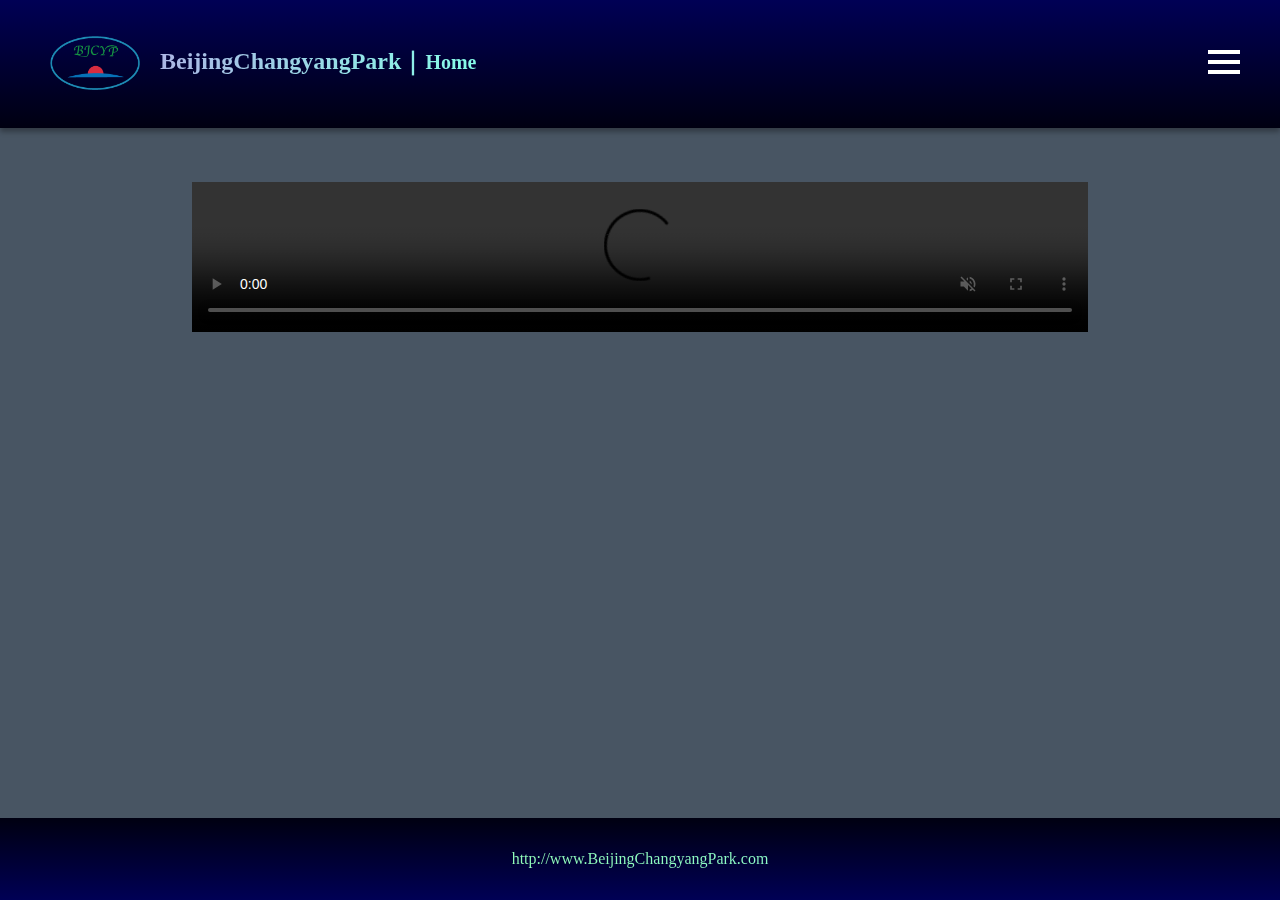
==== index.html @ 7280bf4a "Add files via upload" ====
<!DOCTYPE html>
<html lang="ja">

<head>
	<meta charset="utf-8">
	<link rel="stylesheet" href="css/homestyle.css">
	<title>BeijingChangyangPark</title>
</head>

<body>
	<header id="HeaderBlock">
			 <img src="./images/2.png">


			 <h1>BeijingChangyangPark｜<small>Home</small></h1>
		 </header>

	<input type="checkbox" id="dummyCheckBox">

	<label id="menuButton" for="dummyCheckBox">
		<span class="line top"></span>
		<span class="line middle"></span>
		<span class="line bottom"></span>
	</label>


		<article id="VIDEO">
	　　　<video src="video/1.mp4" muted="" autoplay="" loop="" controls="true"></video>
	</article>





	<label id="closeButtonField" for="dummyCheckBox"></label>

	<nav id="siteNavi">
		<ul>
			<li><a href="index.html">Home</a></li>
			<li><a href="about.html">About</a></li>
			<li><a href="spring.html">Spring</a></li>
			<li><a href="summer.html">Summer</a></li>
			<li><a href="autumn.html">Autumn</a></li>
			<li><a href="winter.html">Winter</a></li>
			<li><a href="other.html">Other</a></li>
		</ul>
	</nav>




		<footer>
			<p> http://www.BeijingChangyangPark.com</p>
		</footer>

</body>
</html>
---- css/homestyle.css ----
* {
  margin: 0;
  padding: 0;
}

html, body {
  height: 100%;
  background-color: #485563;
  overflow: hidden;
}

/**************** HEADER ***********/
header {
  position: relative;
  height: 8rem;
  background: linear-gradient(to top, #000011, #000055);
  box-shadow: 0 4px 0.3125rem rgba(0, 0, 0, .3);
  z-index: 2;
}

header img {
  position: absolute;
  top: 36px;
  left: 50px;
  width: 90px;
}

header h1 {
  position: absolute;
  top: 45px;
  left: 160px;
  font-size: 1.5rem;
  /*所有字体大小 根据画面尺寸 自动变换*/
  background: -webkit-linear-gradient(0deg, #ACB6E5, #86FDE8);
  -webkit-background-clip: text;
  -webkit-text-fill-color: transparent;
  color: #FFFFBB;
}

/*****************************/
#container {
  width: 100%;
  height: 100%;
  padding-top: 0px;
  text-align: center;
  background: silver;
  box-shadow: 0 0 50px 0 rgba(0, 0, 0, .8);
  transition-property: all;
  transition-delay: .3s;
  transition-duration: .5s;
}

article#VIDEO {
  width: 100%;
  font-size: 1.85rem;
  margin-top: 1vw;
  margin-bottom: 6vw;
}

article#VIDEO video {
  display: block;
  margin: auto;
  width: 70%;
}

/* #PHOTO */
article.PHOTO {
  padding: 3rem;
  background: #DDD;
}

article.PHOTO img {
  width: 100%;
}

/*****************************/
/*********#siteNavi を以下に変更（左を右へ）*********/
#siteNavi {
  position: fixed;
  top: 0;
  right: 0;
  width: 25%;
  height: 100%;
  padding: 120px 0;
  background: #222;
  transition-property: all;
  transition-duration: .5s;
  transition-delay: 0s;
  transform-origin: left center;
  transform: translateX(500px);
  opacity: 0;
}

#siteNavi li {
  list-style-type: none;
}

#siteNavi li a {
  display: block;
  height: 50px;
  line-height: 50px;
  padding-left: 40px;
  font-size: 14px;
  color: #fff;
  text-decoration: none;
  transition: all .5s;
}

#siteNavi li a:hover {
  color: #1a1e24;
  background: #fff;
}

/*****************************/
/*********#menuButton の位置を以下に変更（左を右へ）*********/
#menuButton {
  position: fixed;
  display: block;
  top: 50px;
  right: 40px;
  display: block;
  width: 32px;
  height: 32px;
  cursor: pointer;
  z-index: 3;
}

.line {
  position: absolute;
  left: 0;
  display: block;
  width: 32px;
  height: 4px;
  background: white;
  transition: all .5s;
}

.line.top {
  top: 0px;
  transform-origin: left top;
}

.line.middle {
  top: 10px;
  opacity: 1;
}

.line.bottom {
  top: 20px;
  transform-origin: left bottom;
}

#menuButton:hover .line {
  background: #333;
}

/*************	#closeButtonField を以下に変更（左を右へ）*************/
#closeButtonField {
  position: fixed;
  top: 0;
  right: 25%;
  width: 100%;
  height: 100%;
  background: rgba(0, 0, 0, 0);
  transition-property: all;
  transition-duration: .5s;
  transition-delay: 0s;
  visibility: hidden;
  opacity: 0;
}

/*****************************/
.flipbook-viewport {
  overflow: hidden;
  width: 100%;
  height: 100%;
}

.flipbook-viewport .container {
  position: absolute;
  top: 50%;
  left: 50%;
  margin: auto;
}

.flipbook-viewport .flipbook {
  width: 922px;
  height: 600px;
  left: -461px;
  top: -300px;
}

.flipbook-viewport .page {
  width: 461px;
  height: 600px;
  background-color: white;
  background-repeat: no-repeat;
  background-size: 100% 100%;
}

.flipbook .page {
  box-shadow: 0 0 20px rgba(0, 0, 0, 0.2);
}

.flipbook-viewport .page img {
  user-select: none;
  margin: 0;
}

.flipbook-viewport .shadow {
  box-shadow: 0 0 20px #ccc;
}

/*****************************/
#dummyCheckBox {
  display: none;
}

#dummyCheckBox:checked~#container {
  /*	transition-delay: 0s;
	transform: translateX(25%);
	*/
}

#dummyCheckBox:checked~#siteNavi {
  transition-delay: .3s;
  transform: translateX(0);
  opacity: 1;
  z-index: 2;
}

#dummyCheckBox:checked~#menuButton .line.top {
  width: 40px;
  top: -2px;
  transform: rotate(45deg);
}

#dummyCheckBox:checked~#menuButton .line.middle {
  opacity: 0;
}

#dummyCheckBox:checked~#menuButton .line.bottom {
  width: 40px;
  top: 26px;
  transform: rotate(-45deg);
}

#dummyCheckBox:checked~#closeButtonField {
  transition-duration: 1s;
  transition-delay: .3s;
  background: rgba(0, 0, 0, .5);
  visibility: visible;
  opacity: 1;
  z-index: 3;
}

/************* FOOTER **************/
footer {
  padding: 2rem 0;
  text-align: center;
  background: linear-gradient(to top, #000055, #000011);
  color: white;
  position: absolute;
  left: 0;
  bottom: 0;
  width: 100%;
}

footer p {
  background: -webkit-linear-gradient(0deg, #98fb98, #86FDE8);
  -webkit-background-clip: text;
  -webkit-text-fill-color: transparent;
}
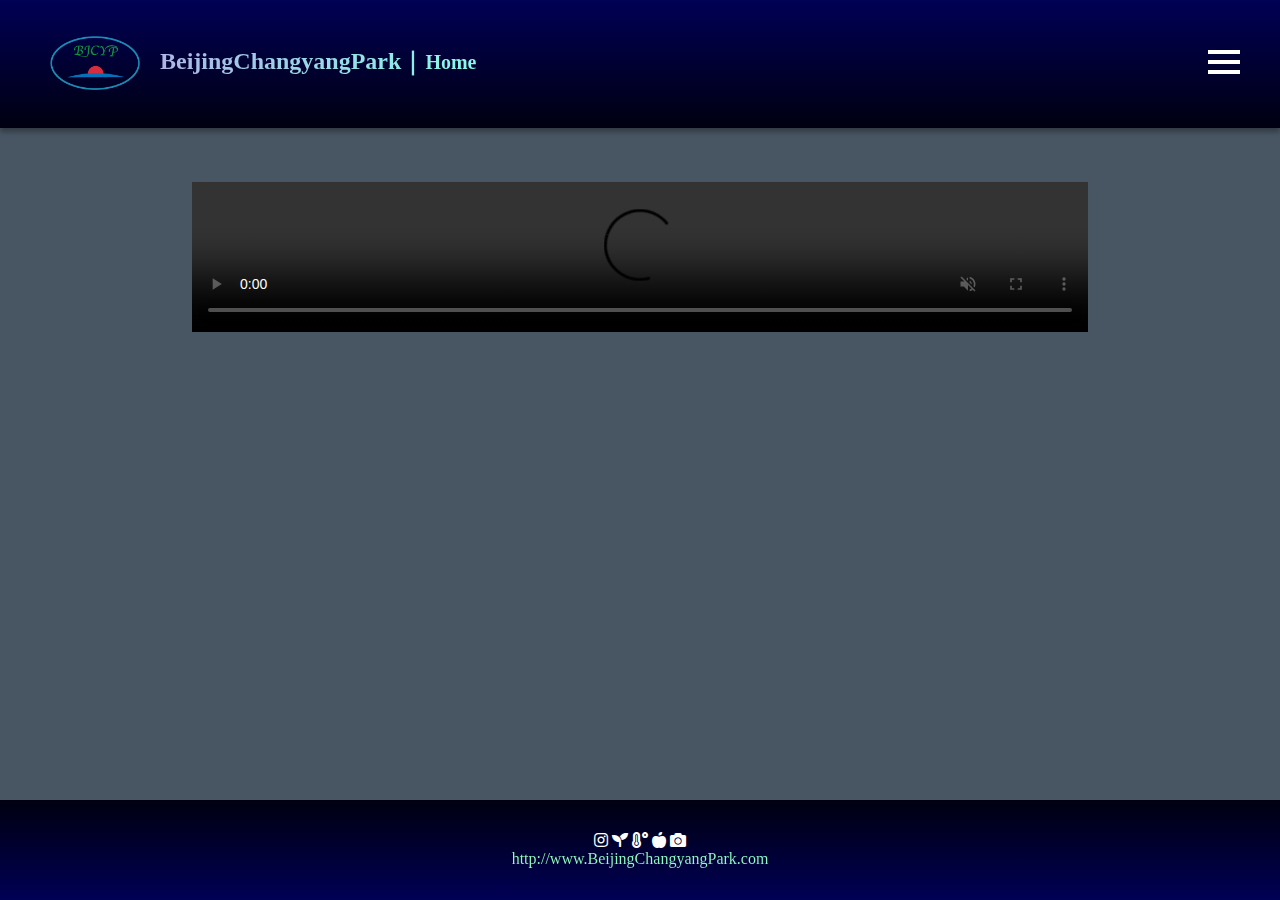
==== commit 664e3278: "Add files via upload" ====
--- a/index.html
+++ b/index.html
@@ -3,8 +3,10 @@
 
 <head>
 	<meta charset="utf-8">
+	<link href="https://use.fontawesome.com/releases/v5.15.4/css/all.css" rel="stylesheet" >
 	<link rel="stylesheet" href="css/homestyle.css">
 	<title>BeijingChangyangPark</title>
+
 </head>
 
 <body>
@@ -50,6 +52,11 @@
 
 
 		<footer>
+				<i class="fab fa-instagram"></i>
+				<i class="fas fa-seedling"></i>
+				<i class="fas fa-temperature-high"></i>
+				<i class="fas fa-apple-alt"></i>
+				<i class="fas fa-camera"></i>
 			<p> http://www.BeijingChangyangPark.com</p>
 		</footer>
 
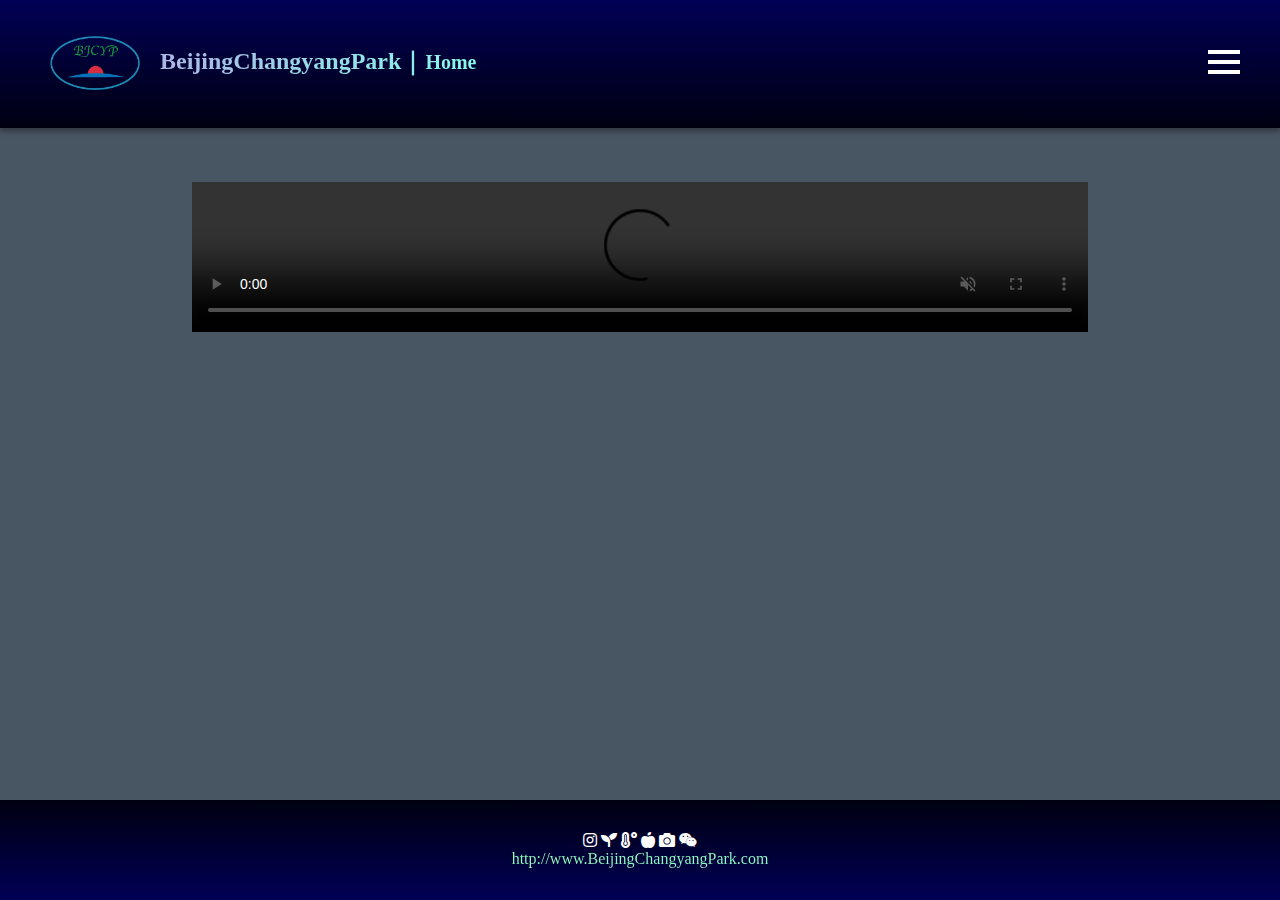
==== commit 4f3709bd: "Add files via upload" ====
--- a/index.html
+++ b/index.html
@@ -57,6 +57,7 @@
 				<i class="fas fa-temperature-high"></i>
 				<i class="fas fa-apple-alt"></i>
 				<i class="fas fa-camera"></i>
+				<i class="fab fa-weixin"></i>
 			<p> http://www.BeijingChangyangPark.com</p>
 		</footer>
 
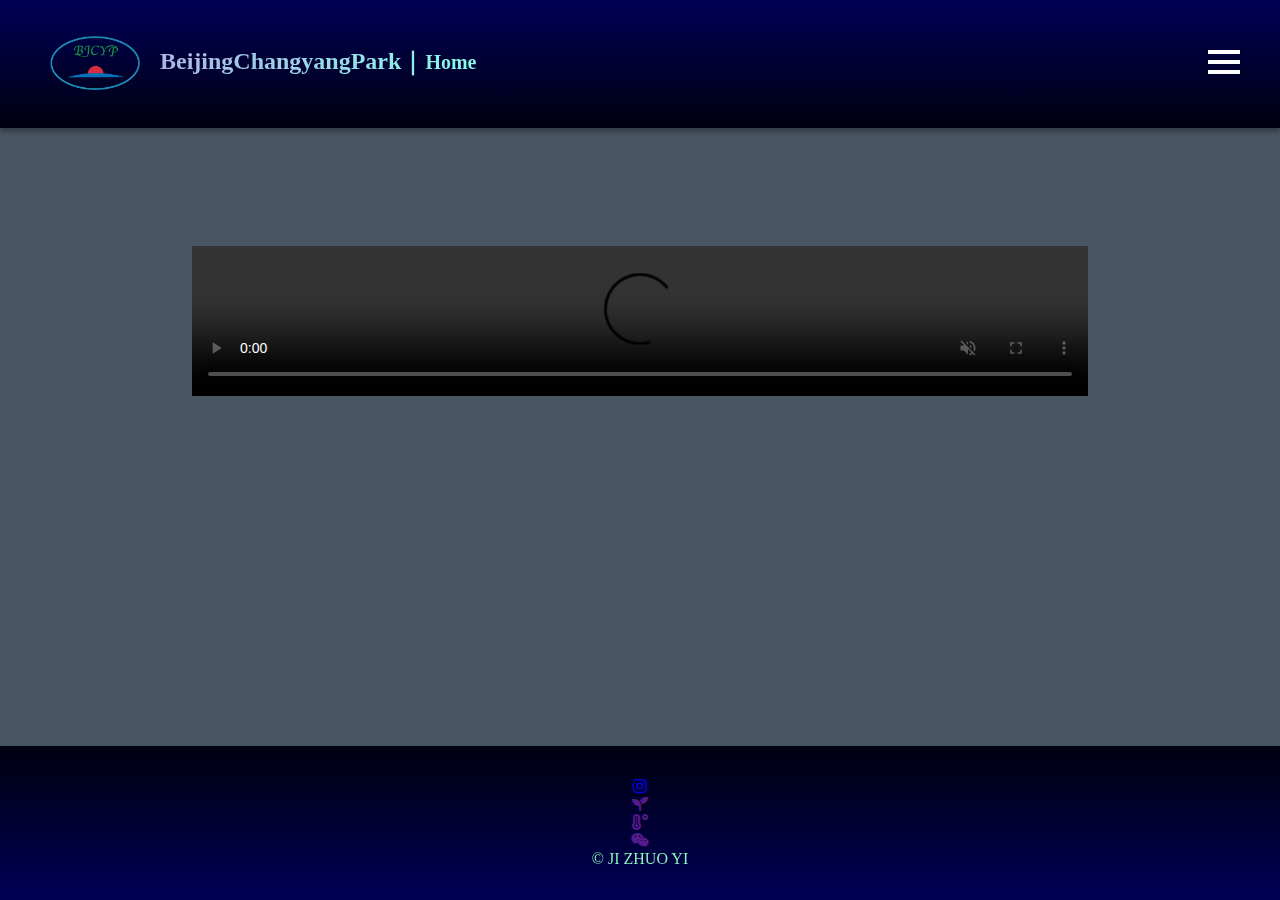
==== commit e06222d2: "Add files via upload" ====
--- a/index.html
+++ b/index.html
@@ -2,64 +2,57 @@
 <html lang="ja">
 
 <head>
-	<meta charset="utf-8">
-	<link href="https://use.fontawesome.com/releases/v5.15.4/css/all.css" rel="stylesheet" >
-	<link rel="stylesheet" href="css/homestyle.css">
-	<title>BeijingChangyangPark</title>
-
+  <meta charset="utf-8">
+  <link href="https://use.fontawesome.com/releases/v5.15.4/css/all.css" rel="stylesheet">
+  <link rel="stylesheet" href="css/style.css">
+  <title>BeijingChangyangPark</title>
 </head>
 
 <body>
-	<header id="HeaderBlock">
-			 <img src="./images/2.png">
+  <header id="HeaderBlock">
+    <a href="index.html"><img src="./images/2.png"></a>
+    <h1>BeijingChangyangPark｜<small>Home</small></h1>
+  </header>
+
+  <input type="checkbox" id="dummyCheckBox">
+
+  <label id="menuButton" for="dummyCheckBox">
+    <span class="line top"></span>
+    <span class="line middle"></span>
+    <span class="line bottom"></span>
+  </label>
 
 
-			 <h1>BeijingChangyangPark｜<small>Home</small></h1>
-		 </header>
+  <article id="VIDEO">
+    　　　<video src="video/1.mp4" muted="" autoplay="" loop="" controls="true"></video>
+  </article>
 
-	<input type="checkbox" id="dummyCheckBox">
+  <label id="closeButtonField" for="dummyCheckBox"></label>
 
-	<label id="menuButton" for="dummyCheckBox">
-		<span class="line top"></span>
-		<span class="line middle"></span>
-		<span class="line bottom"></span>
-	</label>
+  <nav id="siteNavi">
+    <ul>
+      <li><a href="index.html">Home</a></li>
+      <li><a href="about.html">About</a></li>
+      <li><a href="spring.html">Spring</a></li>
+      <li><a href="summer.html">Summer</a></li>
+      <li><a href="autumn.html">Autumn</a></li>
+      <li><a href="winter.html">Winter</a></li>
+      <li><a href="other.html">Other</a></li>
+    </ul>
+  </nav>
 
-
-		<article id="VIDEO">
-	　　　<video src="video/1.mp4" muted="" autoplay="" loop="" controls="true"></video>
-	</article>
-
-
-
-
-
-	<label id="closeButtonField" for="dummyCheckBox"></label>
-
-	<nav id="siteNavi">
-		<ul>
-			<li><a href="index.html">Home</a></li>
-			<li><a href="about.html">About</a></li>
-			<li><a href="spring.html">Spring</a></li>
-			<li><a href="summer.html">Summer</a></li>
-			<li><a href="autumn.html">Autumn</a></li>
-			<li><a href="winter.html">Winter</a></li>
-			<li><a href="other.html">Other</a></li>
-		</ul>
-	</nav>
-
-
-
-
-		<footer>
-				<i class="fab fa-instagram"></i>
-				<i class="fas fa-seedling"></i>
-				<i class="fas fa-temperature-high"></i>
-				<i class="fas fa-apple-alt"></i>
-				<i class="fas fa-camera"></i>
-				<i class="fab fa-weixin"></i>
-			<p> http://www.BeijingChangyangPark.com</p>
-		</footer>
+  <footer>
+    <ul id="socialIcon">
+      <li><a href="https://www.instagram.com/"><i class="fab fa-instagram"></i></a></li>
+      <li><a href=""><i class="fas fa-seedling"></i></a></li>
+      <li><a href=""><i class="fas fa-temperature-high"></i></a></li>
+      <li><a href=""><i class="fab fa-weixin"></i></a></li>
+    </ul>
+    <p>
+      &copy; JI ZHUO YI
+    </p>
+  </footer>
 
 </body>
+
 </html>
--- a/css/style.css
+++ b/css/style.css
@@ -0,0 +1,273 @@
+* {
+  margin: 0;
+  padding: 0;
+}
+
+html, body {
+  height: 100%;
+  background-color: #485563;
+  overflow: hidden;
+}
+
+/**************** HEADER ***********/
+header {
+  position: relative;
+  height: 8rem;
+  background: linear-gradient(to top, #000011, #000055);
+  box-shadow: 0 4px 0.3125rem rgba(0, 0, 0, .3);
+  z-index: 2;
+}
+
+header img {
+  position: absolute;
+  top: 36px;
+  left: 50px;
+  width: 90px;
+}
+
+header h1 {
+  position: absolute;
+  top: 45px;
+  left: 160px;
+  font-size: 1.5rem;
+  /*所有字体大小 根据画面尺寸 自动变换*/
+  background: -webkit-linear-gradient(0deg, #ACB6E5, #86FDE8);
+  -webkit-background-clip: text;
+  -webkit-text-fill-color: transparent;
+  color: #FFFFBB;
+}
+
+/*****************************/
+#container {
+  width: 100%;
+  height: 100%;
+  padding-top: 0px;
+  text-align: center;
+  background: silver;
+  box-shadow: 0 0 50px 0 rgba(0, 0, 0, .8);
+  transition-property: all;
+  transition-delay: .3s;
+  transition-duration: .5s;
+}
+
+article#VIDEO {
+  width: 100%;
+  font-size: 1.85rem;
+  margin-top: 6vw;
+  margin-bottom: 6vw;
+}
+
+article#VIDEO video {
+  display: block;
+  margin: auto;
+  width: 70%;
+}
+
+/* #PHOTO */
+article.PHOTO {
+  padding: 3rem;
+  background: #DDD;
+}
+
+article.PHOTO img {
+  width: 100%;
+}
+
+/*****************************/
+/*********#siteNavi を以下に変更（左を右へ）*********/
+#siteNavi {
+  position: fixed;
+  top: 0;
+  right: 0;
+  width: 25%;
+  height: 100%;
+  padding: 120px 0;
+  background: #222;
+  transition-property: all;
+  transition-duration: .5s;
+  transition-delay: 0s;
+  transform-origin: left center;
+  transform: translateX(500px);
+  opacity: 0;
+}
+
+#siteNavi li {
+  list-style-type: none;
+}
+
+#siteNavi li a {
+  display: block;
+  height: 50px;
+  line-height: 50px;
+  padding-left: 40px;
+  font-size: 14px;
+  color: #fff;
+  text-decoration: none;
+  transition: all .5s;
+}
+
+#siteNavi li a:hover {
+  color: #1a1e24;
+  background: #fff;
+}
+
+/*****************************/
+/*********#menuButton の位置を以下に変更（左を右へ）*********/
+#menuButton {
+  position: fixed;
+  display: block;
+  top: 50px;
+  right: 40px;
+  display: block;
+  width: 32px;
+  height: 32px;
+  cursor: pointer;
+  z-index: 3;
+}
+
+.line {
+  position: absolute;
+  left: 0;
+  display: block;
+  width: 32px;
+  height: 4px;
+  background: white;
+  transition: all .5s;
+}
+
+.line.top {
+  top: 0px;
+  transform-origin: left top;
+}
+
+.line.middle {
+  top: 10px;
+  opacity: 1;
+}
+
+.line.bottom {
+  top: 20px;
+  transform-origin: left bottom;
+}
+
+#menuButton:hover .line {
+  background: #333;
+}
+
+/*************	#closeButtonField を以下に変更（左を右へ）*************/
+#closeButtonField {
+  position: fixed;
+  top: 0;
+  right: 25%;
+  width: 100%;
+  height: 100%;
+  background: rgba(0, 0, 0, 0);
+  transition-property: all;
+  transition-duration: .5s;
+  transition-delay: 0s;
+  visibility: hidden;
+  opacity: 0;
+}
+
+/*****************************/
+.flipbook-viewport {
+  overflow: hidden;
+  width: 100%;
+  height: 100%;
+}
+
+.flipbook-viewport .container {
+  position: absolute;
+  top: 50%;
+  left: 50%;
+  margin: auto;
+}
+
+.flipbook-viewport .flipbook {
+  width: 922px;
+  height: 600px;
+  left: -461px;
+  top: -300px;
+}
+
+.flipbook-viewport .page {
+  width: 461px;
+  height: 600px;
+  background-color: white;
+  background-repeat: no-repeat;
+  background-size: 100% 100%;
+}
+
+.flipbook .page {
+  box-shadow: 0 0 20px rgba(0, 0, 0, 0.2);
+}
+
+.flipbook-viewport .page img {
+  user-select: none;
+  margin: 0;
+}
+
+.flipbook-viewport .shadow {
+  box-shadow: 0 0 20px #ccc;
+}
+
+/*****************************/
+#dummyCheckBox {
+  display: none;
+}
+
+#dummyCheckBox:checked~#container {
+  /*	transition-delay: 0s;
+	transform: translateX(25%);
+	*/
+}
+
+#dummyCheckBox:checked~#siteNavi {
+  transition-delay: .3s;
+  transform: translateX(0);
+  opacity: 1;
+  z-index: 2;
+}
+
+#dummyCheckBox:checked~#menuButton .line.top {
+  width: 40px;
+  top: -2px;
+  transform: rotate(45deg);
+}
+
+#dummyCheckBox:checked~#menuButton .line.middle {
+  opacity: 0;
+}
+
+#dummyCheckBox:checked~#menuButton .line.bottom {
+  width: 40px;
+  top: 26px;
+  transform: rotate(-45deg);
+}
+
+#dummyCheckBox:checked~#closeButtonField {
+  transition-duration: 1s;
+  transition-delay: .3s;
+  background: rgba(0, 0, 0, .5);
+  visibility: visible;
+  opacity: 1;
+  z-index: 3;
+}
+
+/************* FOOTER **************/
+footer {
+  padding: 2rem 0;
+  text-align: center;
+  background: linear-gradient(to top, #000055, #000011);
+  color: white;
+  position: absolute;
+  left: 0;
+  bottom: 0;
+  width: 100%;
+}
+
+footer p {
+  background: -webkit-linear-gradient(0deg, #98fb98, #86FDE8);
+  -webkit-background-clip: text;
+  -webkit-text-fill-color: transparent;
+}
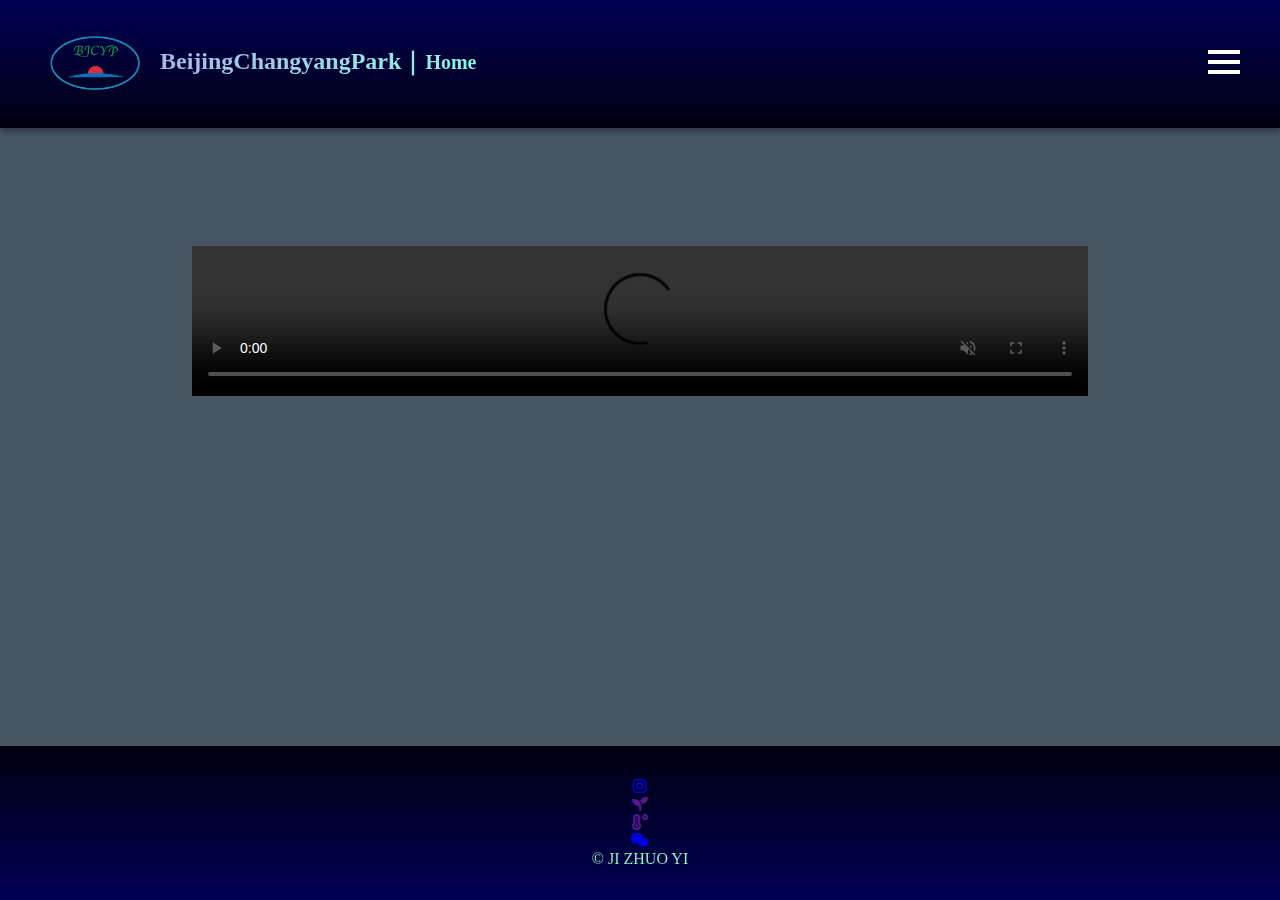
==== commit 3920155e: "Add files via upload" ====
--- a/index.html
+++ b/index.html
@@ -43,10 +43,10 @@
 
   <footer>
     <ul id="socialIcon">
-      <li><a href="https://www.instagram.com/"><i class="fab fa-instagram"></i></a></li>
+      <li><a href="https://www.instagram.com/zhuoyi752/?r=nametag"><i class="fab fa-instagram"></i></a></li>
       <li><a href=""><i class="fas fa-seedling"></i></a></li>
       <li><a href=""><i class="fas fa-temperature-high"></i></a></li>
-      <li><a href=""><i class="fab fa-weixin"></i></a></li>
+      <li><a href=" https://mp.weixin.qq.com/s/8h8urBzQ4NdaMAjtR_8sPA"><i class="fab fa-weixin"></i></a></li>
     </ul>
     <p>
       &copy; JI ZHUO YI
